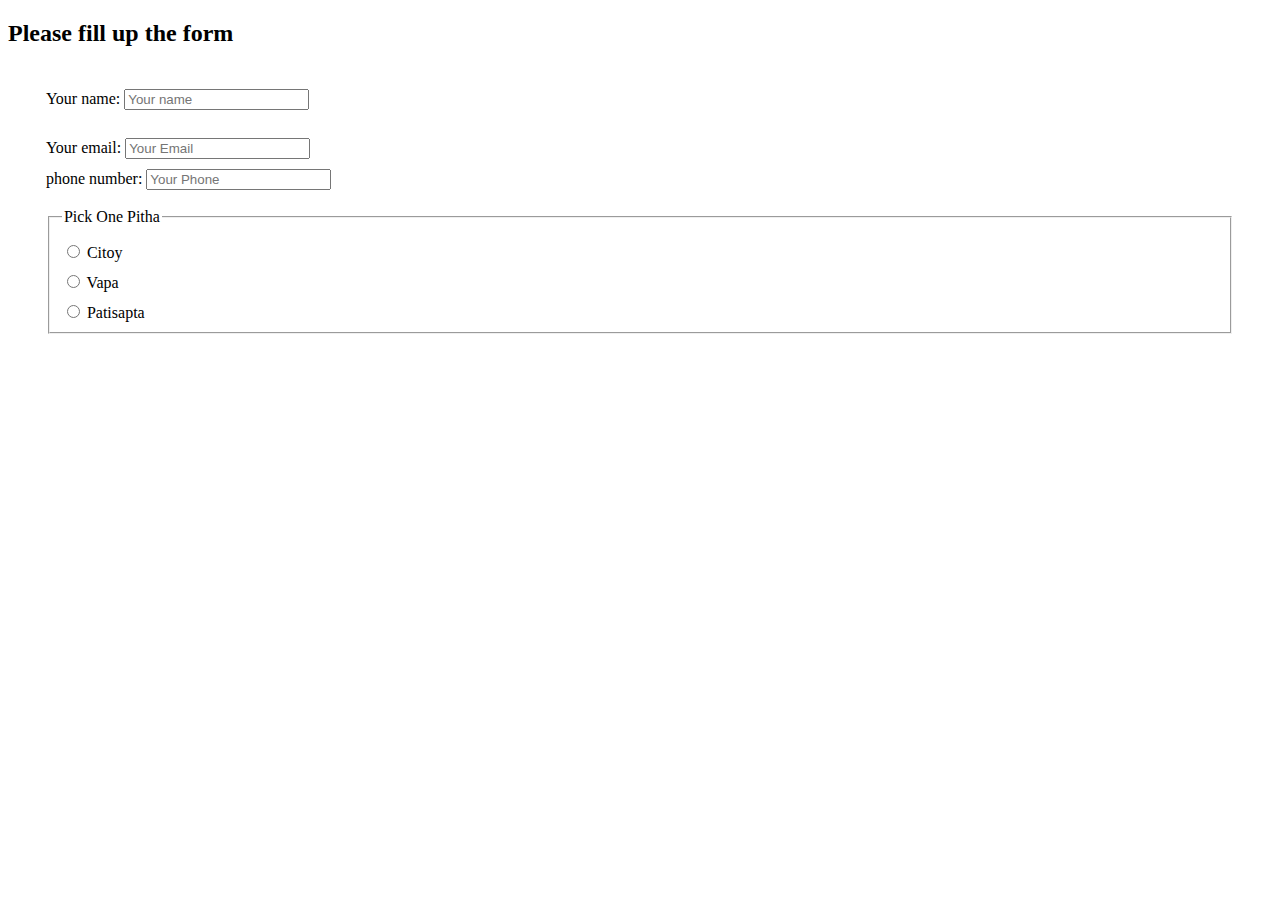
==== form.html @ 341d1087 "Radio Button add" ====
<!DOCTYPE html>
<html lang="en">
<head>
    <meta charset="UTF-8">
    <meta name="viewport" content="width=device-width, initial-scale=1.0">
    <title>Kudduser mayer pitha ghor</title>
    <style>
        form{
            padding: 1% 3%;
        }
        label{
            display: block;
            margin-top: 10px;
        }
    </style>
</head>
<body>
    <header>

    </header>
    <main>
        <section>
            <h2>Please fill up the form</h2>
            <form action="">
                <label for="name"> Your name:
                    <input id="name" type="text" placeholder="Your name">
                </label>
                <br>
                <label for="email">Your email:
                    <input id="email" type="email" placeholder="Your Email" name="" >
                </label>
                <label for="phone">phone number:
                    <input type="text" id="phone" placeholder="Your Phone" name="" >
                </label>
                <br>
                <!-- radio Button -->
                <fieldset>
                    <legend>
                        Pick One Pitha
                    </legend>
                    <Label for="citoy">
                        <input type="radio" name="pitha" id="citoy"> Citoy
                    </Label>
                    <Label for="vapa">
                        <input type="radio" name="pitha" id="vapa"> Vapa
                    </Label>
                    <Label for="patisapta">
                        <input type="radio" name="pitha" id="patisapta"> Patisapta
                    </Label>
                </fieldset>
            </form>
        </section>
    </main>
</body>
</html>
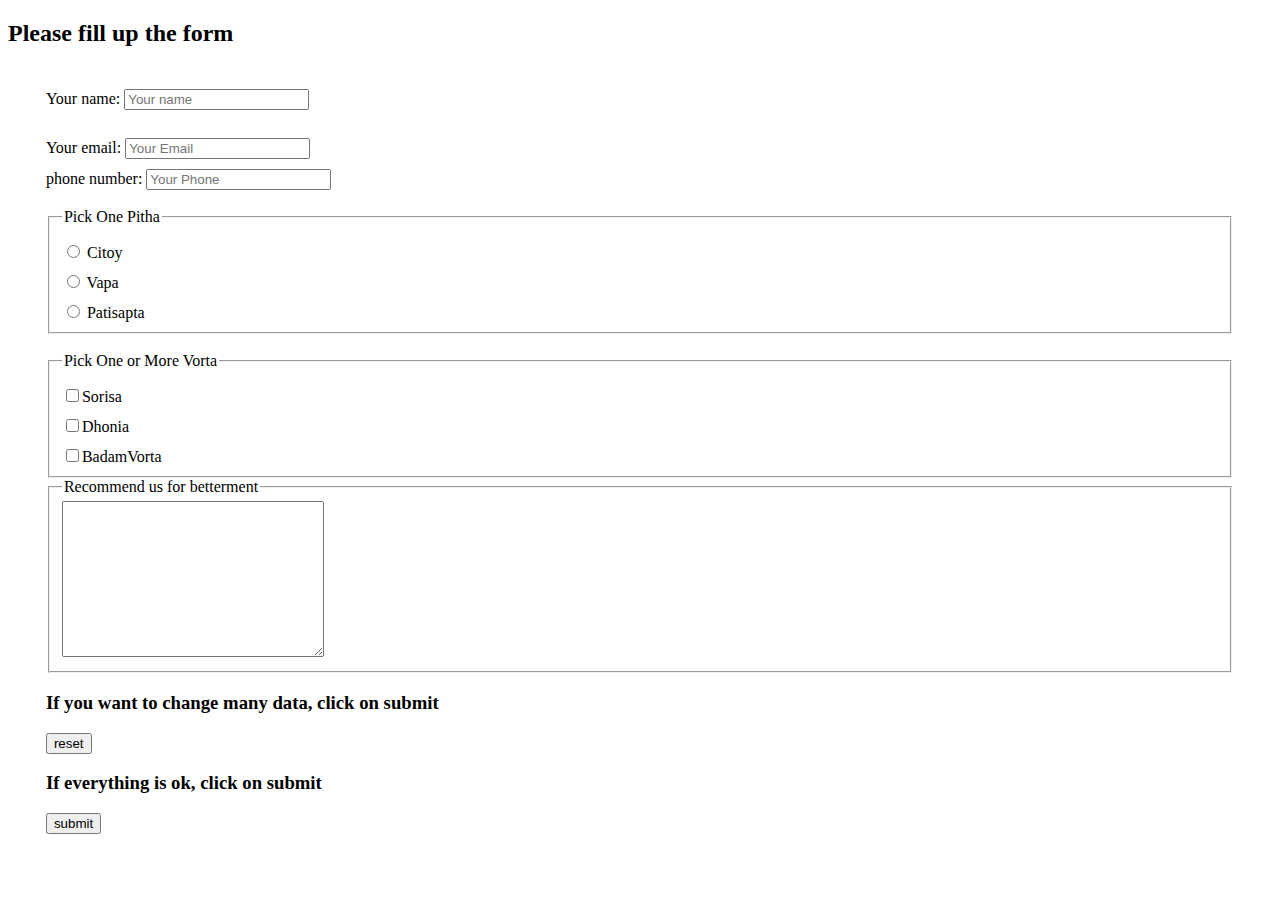
==== commit 02af0bfe: "checkbox, reset, submit" ====
--- a/form.html
+++ b/form.html
@@ -48,6 +48,33 @@
                         <input type="radio" name="pitha" id="patisapta"> Patisapta
                     </Label>
                 </fieldset>
+                <br>  
+                <!-- checkbox -->
+                <fieldset>
+                    <legend>Pick One or More Vorta</legend>
+                    <label for="sorisa">
+                        <input type="checkbox" name="vorta" id="sorisa">Sorisa
+                    </label>
+                    <label for="dhonia">
+                        <input type="checkbox" name="vorta" id="dhonia">Dhonia
+                    </label>
+                    <label for="badamVorta">
+                        <input type="checkbox" name="vorta" id="badamVorta">BadamVorta
+                    </label>
+                </fieldset>
+                <!-- Recommend us for betterment (Textarea Input) -->
+                 <fieldset>
+                    <legend>Recommend us for betterment</legend>
+                    <textarea name="" id="" cols="30" rows="10"></textarea>
+                 </fieldset>
+                 <!-- reset all the input data from customer -->
+                 
+                  <h3>If you want to change many data, click on submit</h3>
+                  <input type="reset" value="reset">
+
+                  <h3>If everything is ok, click on submit</h3>
+                  <input type="submit" value="submit">
+                  <br>
             </form>
         </section>
     </main>
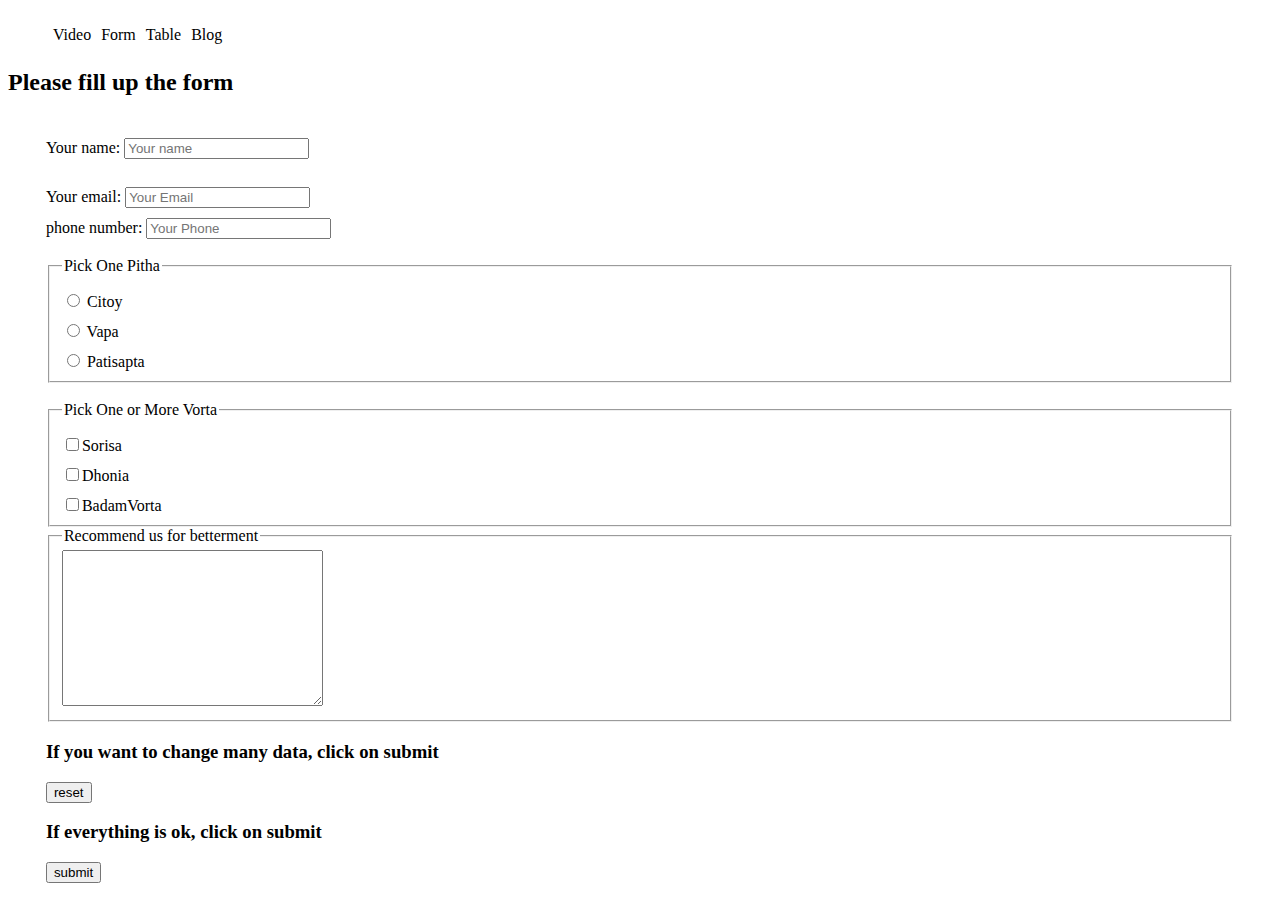
==== commit 54bbedd5: "nav adding" ====
--- a/form.html
+++ b/form.html
@@ -4,6 +4,7 @@
     <meta charset="UTF-8">
     <meta name="viewport" content="width=device-width, initial-scale=1.0">
     <title>Kudduser mayer pitha ghor</title>
+    <link rel="stylesheet" href="/styles/nav.css">
     <style>
         form{
             padding: 1% 3%;
@@ -16,7 +17,14 @@
 </head>
 <body>
     <header>
-
+        <nav>
+            <ul>
+                <li><a href="video.html">Video</a></li>
+                <li><a href="form.html">Form</a></li>
+                <li><a href="table.html">Table</a></li>
+                <li><a href="blog.html">Blog</a></li>
+            </ul>
+        </nav>
     </header>
     <main>
         <section>
@@ -71,11 +79,11 @@
                  
                   <h3>If you want to change many data, click on submit</h3>
                   <input type="reset" value="reset">
-
+                 <br>
                   <h3>If everything is ok, click on submit</h3>
                   <input type="submit" value="submit">
                   <br>
-            </form>
+            </form> 
         </section>
     </main>
 </body>
--- a/styles/nav.css
+++ b/styles/nav.css
@@ -0,0 +1,18 @@
+nav > ul{
+    display: flex;
+}
+nav li{
+    list-style: none;
+    margin-top: 5px;
+    padding: 5px;
+}
+nav li:hover{
+    background: #a5099d;
+}
+nav li a{
+    text-decoration: none;
+    color: black;
+}
+nav li:hover a{
+    color: white;
+}